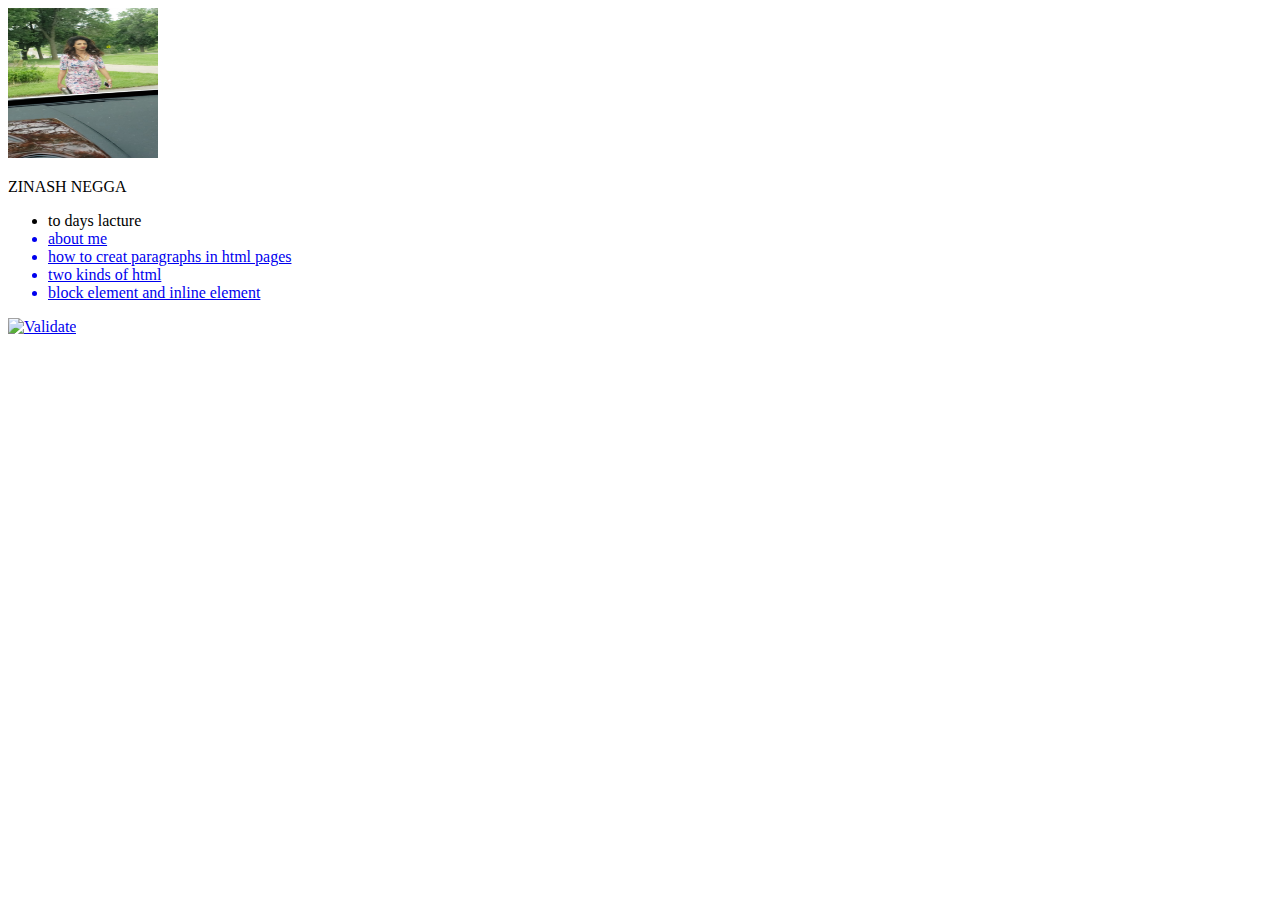
==== index.html @ fe3c80ff "Add files via upload" ====
﻿<!DOCTYPE html>

<html lang="en" xmlns="http://www.w3.org/1999/xhtml">
<head>
    <meta charset="utf-8" />
    <title>wap lap 1</title>
</head>
<body>

    <a href="lab01.html">
        <img src="IMG_2870.JPG" width="150" height="150" alt="my picture"/>
    </a>
    <p> ZINASH NEGGA</p>
    <ul>
        <li> to days lacture  </li></a>
        <a href="#"><li> about me </li></a>
        <a href="#"><li> how to creat paragraphs in html pages  </li></a>
        <a href="#"><li> two kinds of html </li></a>
        <a href="#"><li> block element and inline element</li></a>



    </ul>
    <p>
        <a href="https://validator.w3.org/check/referer">
            <img src=http://mumstudents.org/cs472/2013-09/images/w3c-html.png
                 alt="Validate" />
        </a>
    </p>


</body>
</html>
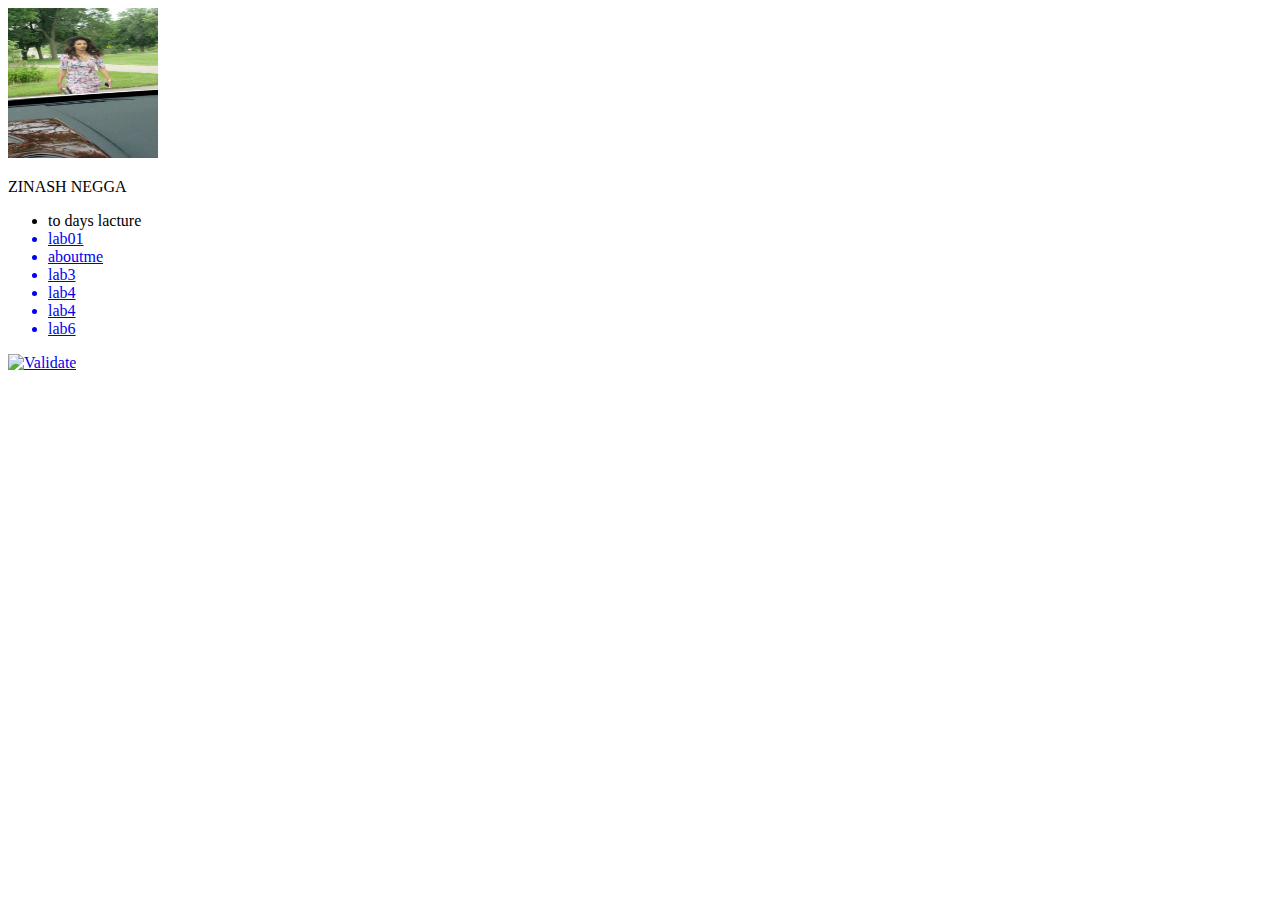
==== commit faaa7657: "Add files via upload" ====
--- a/index.html
+++ b/index.html
@@ -13,10 +13,13 @@
     <p> ZINASH NEGGA</p>
     <ul>
         <li> to days lacture  </li></a>
-        <a href="#"><li> about me </li></a>
-        <a href="#"><li> how to creat paragraphs in html pages  </li></a>
-        <a href="#"><li> two kinds of html </li></a>
-        <a href="#"><li> block element and inline element</li></a>
+        
+        <a href="lab01.html"><li> lab01 </li></a>
+        <a href="aboutme.html"><li> aboutme  </li></a>
+        <a href="lab3.html"><li> lab3 </li></a>
+        <a href="lab4.html"><li> lab4 </li></a>
+        <a href="lab4.html"><li> lab4 </li></a>
+        <a href="lab6.html"><li> lab6 </li></a>
 
 
 
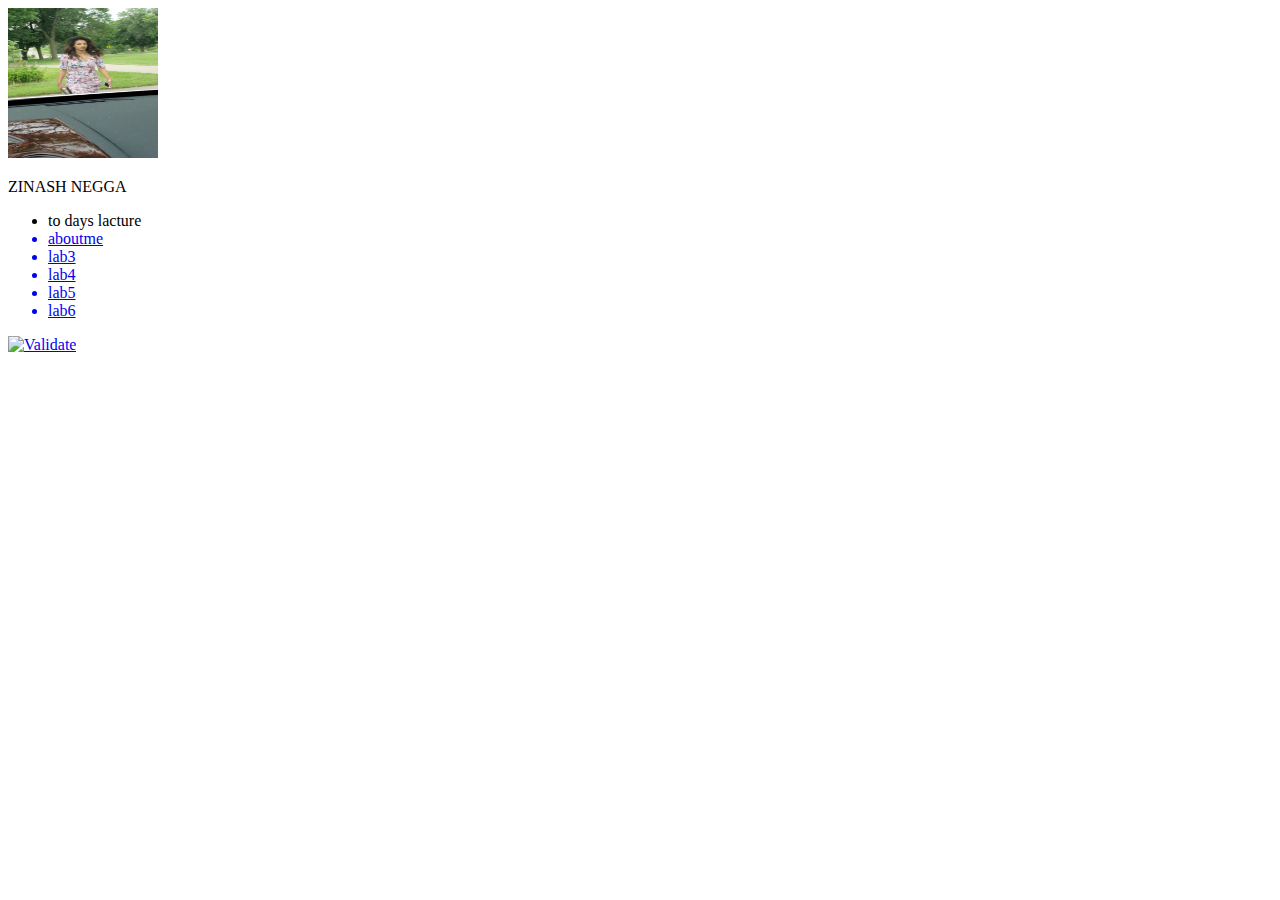
==== commit d9c61fe2: "Add files via upload" ====
--- a/index.html
+++ b/index.html
@@ -14,11 +14,11 @@
     <ul>
         <li> to days lacture  </li></a>
         
-        <a href="lab01.html"><li> lab01 </li></a>
+      
         <a href="aboutme.html"><li> aboutme  </li></a>
         <a href="lab3.html"><li> lab3 </li></a>
         <a href="lab4.html"><li> lab4 </li></a>
-        <a href="lab4.html"><li> lab4 </li></a>
+        <a href="labs5.html"><li> lab5 </li></a>
         <a href="lab6.html"><li> lab6 </li></a>
 
 
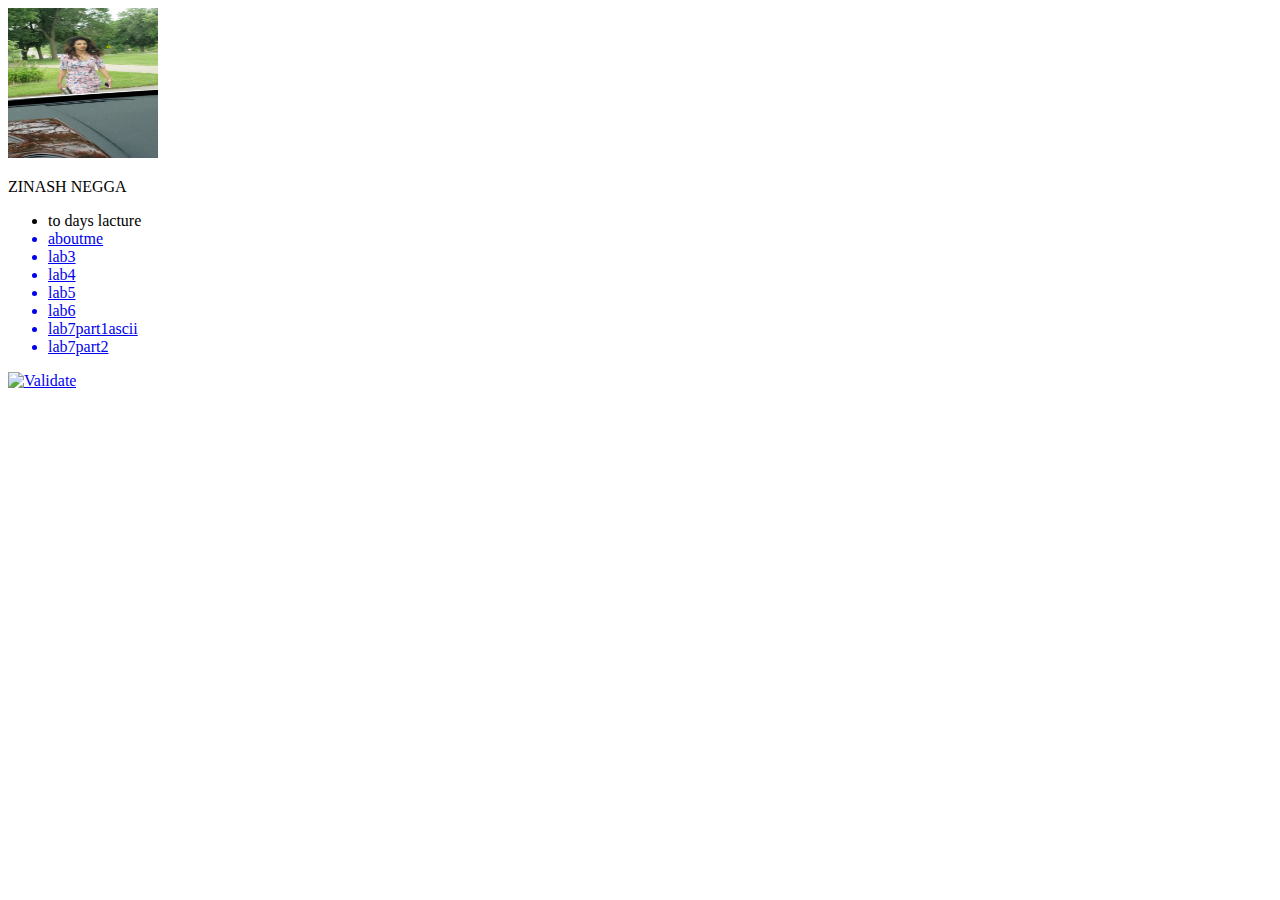
==== commit e787d72f: "Update index.html" ====
--- a/index.html
+++ b/index.html
@@ -20,6 +20,8 @@
         <a href="lab4.html"><li> lab4 </li></a>
         <a href="labs5.html"><li> lab5 </li></a>
         <a href="lab6.html"><li> lab6 </li></a>
+        <a href="lab7part1ascii.html"><li> lab7part1ascii </li></a>
+       <a href="lab7part2.html"><li> lab7part2 </li></a>
 
 
 
@@ -33,4 +35,4 @@
 
 
 </body>
-</html>+</html>
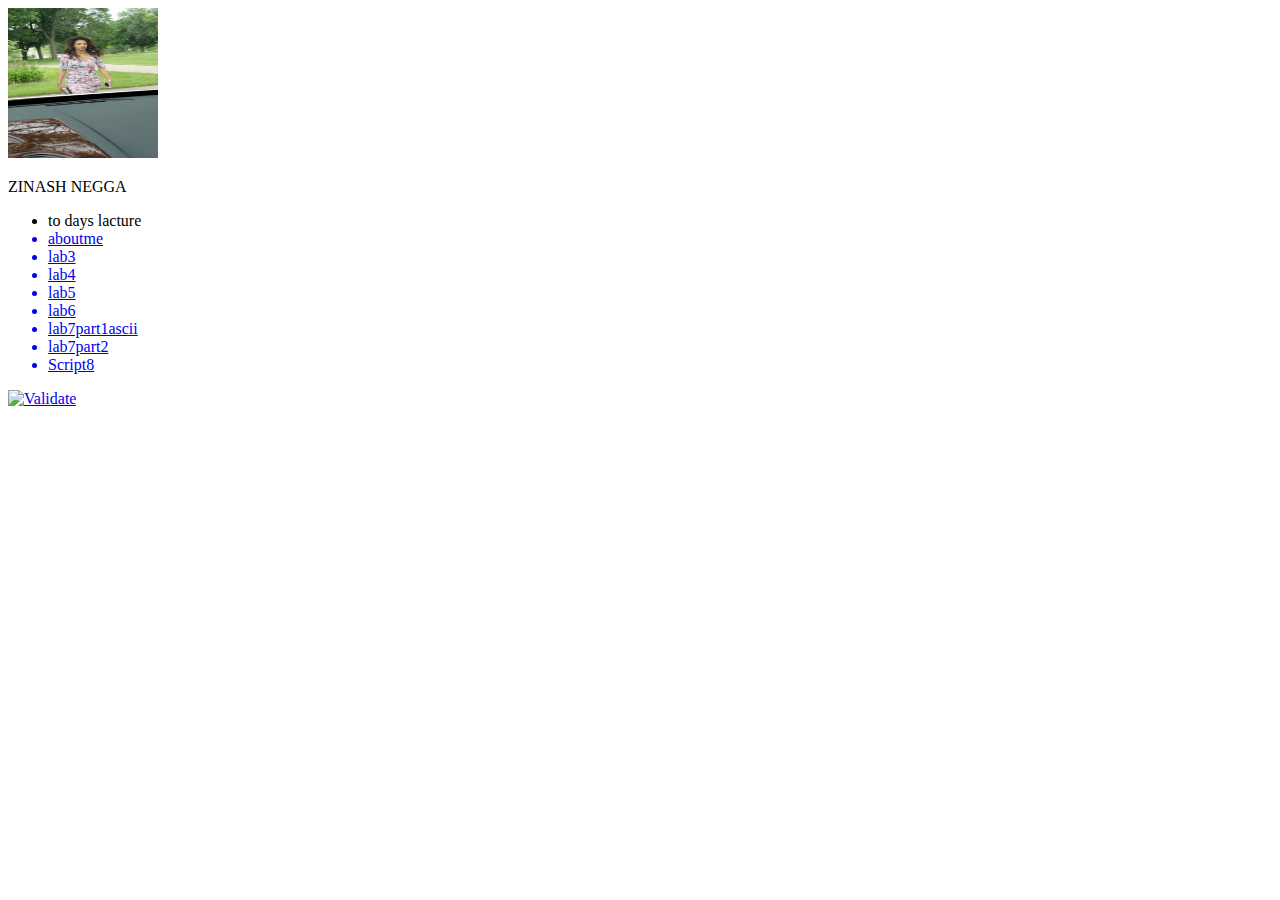
==== commit 74b2ee29: "Update index.html" ====
--- a/index.html
+++ b/index.html
@@ -22,8 +22,7 @@
         <a href="lab6.html"><li> lab6 </li></a>
         <a href="lab7part1ascii.html"><li> lab7part1ascii </li></a>
        <a href="lab7part2.html"><li> lab7part2 </li></a>
-
-
+      <a href="Script8.html"><li> Script8 </li></a>
 
     </ul>
     <p>
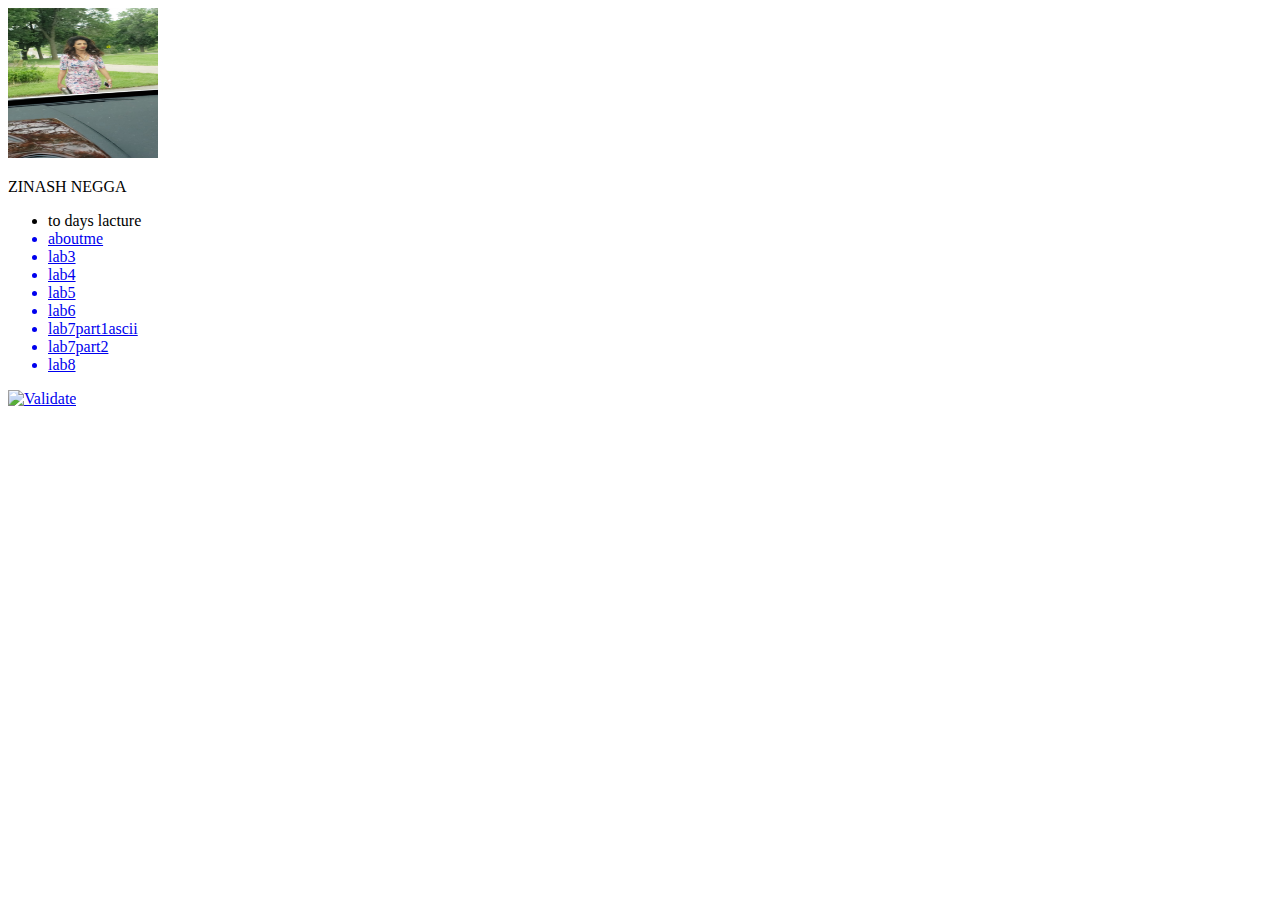
==== commit b19684c5: "Update index.html" ====
--- a/index.html
+++ b/index.html
@@ -22,7 +22,7 @@
         <a href="lab6.html"><li> lab6 </li></a>
         <a href="lab7part1ascii.html"><li> lab7part1ascii </li></a>
        <a href="lab7part2.html"><li> lab7part2 </li></a>
-      <a href="Script8.html"><li> Script8 </li></a>
+      <a href="lab8.html"><li> lab8 </li></a>
 
     </ul>
     <p>
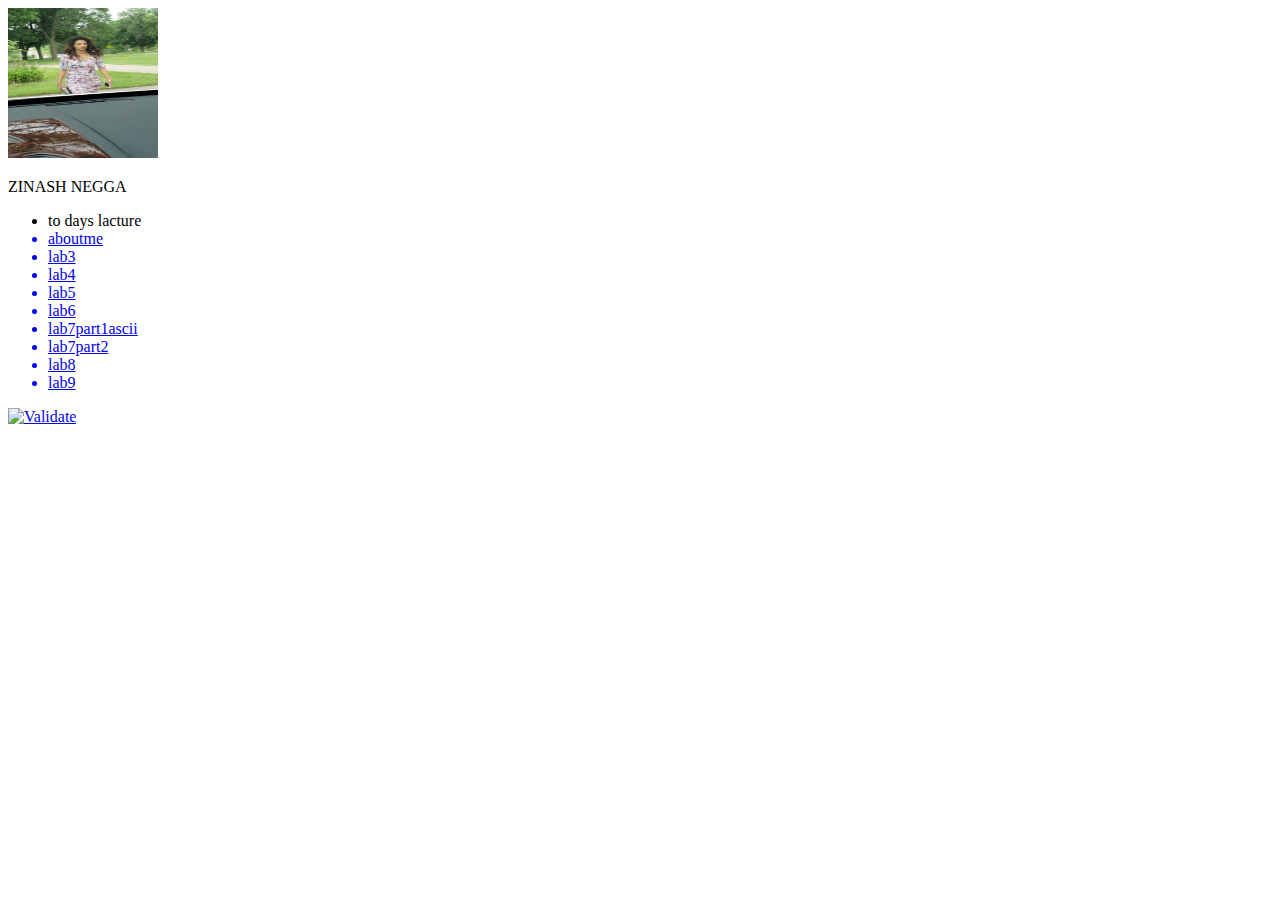
==== commit 2e6943df: "Update index.html" ====
--- a/index.html
+++ b/index.html
@@ -23,6 +23,7 @@
         <a href="lab7part1ascii.html"><li> lab7part1ascii </li></a>
        <a href="lab7part2.html"><li> lab7part2 </li></a>
       <a href="lab8.html"><li> lab8 </li></a>
+    <a href="lab9.html"><li> lab9 </li></a>
 
     </ul>
     <p>
